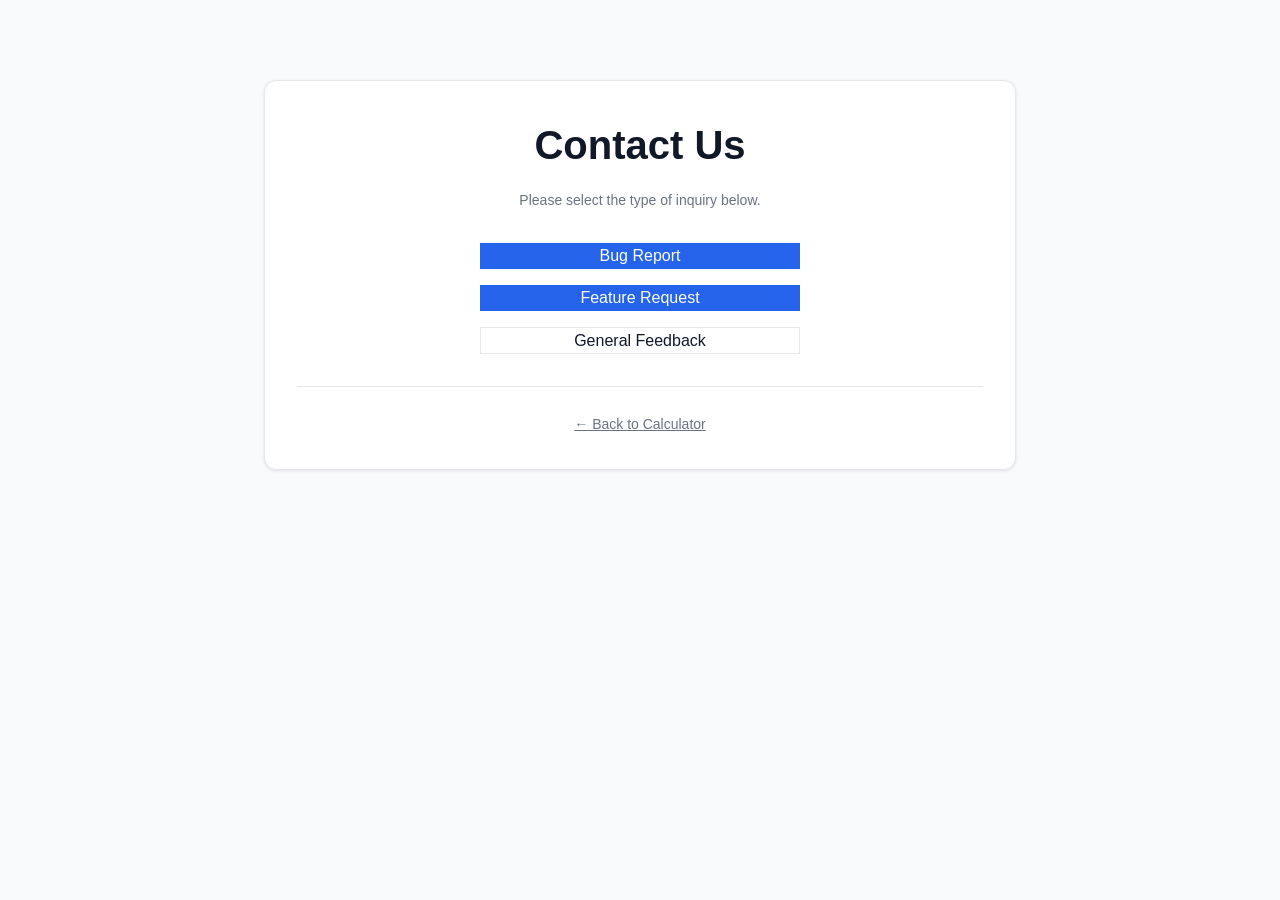
==== contact.html @ 04402917 "Add files via upload" ====
<!DOCTYPE html>
<html lang="en">
<head>
    <meta charset="UTF-8">
    <meta name="viewport" content="width=device-width, initial-scale=1.0">
    <title>Contact Us — Rivlosys Tools</title>
    <meta name="robots" content="noindex">
    <link rel="stylesheet" href="style.css">
</head>
<body class="light-mode">
    <main class="container" style="padding-top: 5rem; text-align: center;">
        <div class="card">
            <h1>Contact Us</h1>
            <p class="muted" style="margin-bottom: 2rem;">Please select the type of inquiry below.</p>
            <div style="display: flex; flex-direction: column; gap: 1rem; max-width: 320px; margin: 0 auto;">
                <a href="mailto:helpinbx@gmail.com?subject=Bug Report" class="primary-btn" style="text-decoration:none;">Bug Report</a>
                <a href="mailto:helpinbx@gmail.com?subject=Feature Request" class="primary-btn" style="text-decoration:none;">Feature Request</a>
                <a href="mailto:helpinbx@gmail.com?subject=General Feedback" class="secondary-btn" style="text-decoration:none;">General Feedback</a>
            </div>
            <div style="margin-top: 2rem; border-top: 1px solid var(--border); padding-top: 1.5rem;">
                <a href="index.html" class="muted">← Back to Calculator</a>
            </div>
        </div>
    </main>
</body>
</html>
---- style.css ----
:root {
    --primary: #2563eb;
    --primary-hover: #1d4ed8;
    --bg: #f9fafb;
    --card-bg: #ffffff;
    --text: #111827;
    --text-muted: #6b7280;
    --border: #e5e7eb;
    --radius: 12px;
}

body.dark-mode {
    --bg: #0f172a;
    --card-bg: #1e293b;
    --text: #f8fafc;
    --text-muted: #94a3b8;
    --border: #334155;
}

* { box-sizing: border-box; margin: 0; padding: 0; }
body { font-family: 'Inter', sans-serif; background: var(--bg); color: var(--text); line-height: 1.6; transition: background 0.3s ease; }
.container { max-width: 800px; margin: 0 auto; padding: 0 1.5rem; }

header { background: var(--card-bg); border-bottom: 1px solid var(--border); padding: 0.75rem 0; }
nav { display: flex; justify-content: space-between; align-items: center; }
.logo { display: flex; align-items: center; gap: 0.5rem; font-weight: 600; }

.hero { text-align: center; padding: 3.5rem 0 2.5rem; }
h1 { font-size: 2.5rem; font-weight: 700; margin-bottom: 0.75rem; transition: opacity 0.3s; }
.trust-bar { display: inline-flex; align-items: center; gap: 0.5rem; color: var(--text-muted); font-size: 0.875rem; border: 1px solid var(--border); padding: 0.25rem 0.75rem; border-radius: 99px; }

.card { background: var(--card-bg); border: 1px solid var(--border); border-radius: var(--radius); padding: 2rem; box-shadow: 0 1px 3px rgba(0,0,0,0.1); }
.input-grid { display: grid; grid-template-columns: repeat(auto-fit, minmax(200px, 1fr)); gap: 1.5rem; margin-bottom: 2rem; }
.input-group label { display: block; font-size: 0.875rem; font-weight: 500; margin-bottom: 0.5rem; }

.input-wrapper { position: relative; display: flex; }
input, select { width: 100%; padding: 0.75rem 1rem; border: 1px solid var(--border); border-radius: 8px; background: var(--card-bg); color: var(--text); font-size: 1rem; transition: border-color 0.2s; }
input:focus, select:focus { outline: none; border-color: var(--primary); box-shadow: 0 0 0 2px rgba(37, 99, 235, 0.1); }

#paste-btn { position: absolute; right: 0.5rem; top: 50%; transform: translateY(-50%); background: transparent; border: none; color: var(--text-muted); cursor: pointer; height: 32px; width: 32px; display: flex; align-items: center; justify-content: center; }

.actions { display: flex; gap: 1rem; }
button { min-height: 44px; padding: 0 1.5rem; border-radius: 8px; font-weight: 600; cursor: pointer; transition: opacity 0.2s, transform 0.1s; display: inline-flex; align-items: center; justify-content: center; gap: 0.5rem; }
button:active { transform: scale(0.98); }

button.primary-btn:hover { background: var(--primary-hover); }
.primary-btn { background: var(--primary); color: white; border: none; flex: 2; }
.primary-btn:disabled { opacity: 0.5; cursor: not-allowed; pointer-events: none; }
.secondary-btn { background: transparent; border: 1px solid var(--border); color: var(--text); flex: 1; }

.skeleton { min-height: 250px; background: var(--border); border-radius: var(--radius); margin: 2rem 0; animation: pulse 1.5s infinite; }
@keyframes pulse { 0%, 100% { opacity: 0.5; } 50% { opacity: 0.8; } }

.result-card { text-align: center; background: var(--card-bg); border: 1px solid var(--border); border-radius: var(--radius); padding: 2.5rem; margin: 2rem 0; }
.badge { display: inline-block; padding: 0.25rem 0.75rem; background: var(--bg); border: 1px solid var(--border); border-radius: 99px; font-size: 0.75rem; margin-top: 1rem; }

.export-tools { display: flex; justify-content: center; gap: 0.75rem; margin: 1.5rem 0; }
.icon-btn { width: 44px; height: 44px; background: transparent; border: 1px solid var(--border); color: var(--text); padding: 0; }

.feedback-row { border-top: 1px solid var(--border); padding-top: 1.5rem; margin-top: 1.5rem; display: flex; flex-direction: column; align-items: center; gap: 1rem; }
.fb-btn { height: 40px; padding: 0 1rem; background: transparent; border: 1px solid var(--border); color: var(--text); font-size: 0.875rem; }

.bmc-btn { background: #FFDD00; color: #000; padding: 0.75rem 1.5rem; border-radius: 12px; text-decoration: none; font-weight: 700; margin-top: 2rem; display: inline-flex; align-items: center; gap: 0.5rem; }
.tagline { font-size: 0.8rem; color: var(--text-muted); margin-top: 0.5rem; }

.history-section { margin-top: 3rem; }
.section-title { font-size: 1rem; margin-bottom: 1rem; display: flex; align-items: center; gap: 0.5rem; }
.chips-container { display: flex; flex-wrap: wrap; gap: 0.5rem; }
.chip { padding: 0.4rem 0.8rem; background: var(--card-bg); border: 1px solid var(--border); border-radius: 99px; font-size: 0.8rem; }

footer { margin-top: 5rem; padding: 3rem 0; border-top: 1px solid var(--border); background: var(--card-bg); }
.footer-grid { display: flex; justify-content: space-between; flex-wrap: wrap; gap: 2rem; }
.footer-links a { color: var(--text-muted); text-decoration: none; font-size: 0.9rem; margin-left: 1.5rem; }

.hidden { display: none !important; }
.muted { color: var(--text-muted); font-size: 0.875rem; }

@media (max-width: 600px) {
    h1 { font-size: 1.8rem; }
    .actions { flex-direction: column; }
    .footer-grid { flex-direction: column; text-align: center; }
    .footer-links a { margin: 0 0.5rem; }
}
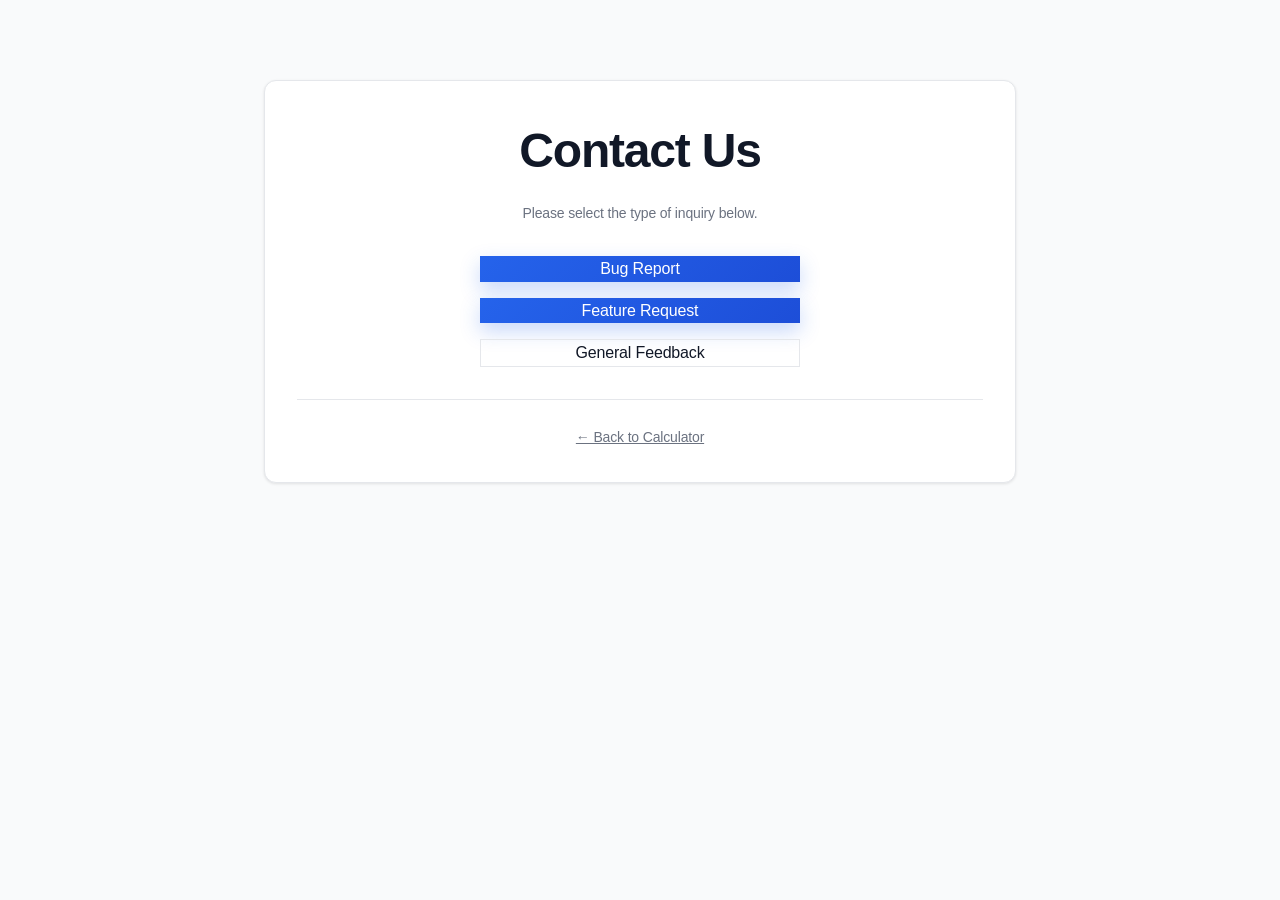
==== commit 28c59691: "Add files via upload" ====
--- a/contact.html
+++ b/contact.html
@@ -3,6 +3,18 @@
 <head>
     <meta charset="UTF-8">
     <meta name="viewport" content="width=device-width, initial-scale=1.0">
+    <!-- Google tag (gtag.js) -->
+    <script async src="https://www.googletagmanager.com/gtag/js?id=G-1VDXWTL2CJ"></script>
+    <script>
+      window.dataLayer = window.dataLayer || [];
+      function gtag(){dataLayer.push(arguments);}
+      gtag('js', new Date());
+
+      gtag('config', 'G-1VDXWTL2CJ');
+    </script>
+    <!-- Favicon -->
+    <link rel="icon" type="image/svg+xml" href="favicon.svg">
+    <link rel="apple-touch-icon" href="favicon.svg">
     <title>Contact Us — Rivlosys Tools</title>
     <meta name="robots" content="noindex">
     <link rel="stylesheet" href="style.css">
--- a/style.css
+++ b/style.css
@@ -18,24 +18,70 @@
 }
 
 * { box-sizing: border-box; margin: 0; padding: 0; }
-body { font-family: 'Inter', sans-serif; background: var(--bg); color: var(--text); line-height: 1.6; transition: background 0.3s ease; }
+body { 
+    font-family: 'Inter', sans-serif; 
+    background: var(--bg); 
+    color: var(--text); 
+    line-height: 1.6; 
+    transition: background 0.3s ease; 
+    font-feature-settings: "cv02", "cv03", "cv04", "cv11";
+    letter-spacing: -0.01em;
+}
 .container { max-width: 800px; margin: 0 auto; padding: 0 1.5rem; }
 
 header { background: var(--card-bg); border-bottom: 1px solid var(--border); padding: 0.75rem 0; }
 nav { display: flex; justify-content: space-between; align-items: center; }
-.logo { display: flex; align-items: center; gap: 0.5rem; font-weight: 600; }
-
-.hero { text-align: center; padding: 3.5rem 0 2.5rem; }
-h1 { font-size: 2.5rem; font-weight: 700; margin-bottom: 0.75rem; transition: opacity 0.3s; }
-.trust-bar { display: inline-flex; align-items: center; gap: 0.5rem; color: var(--text-muted); font-size: 0.875rem; border: 1px solid var(--border); padding: 0.25rem 0.75rem; border-radius: 99px; }
+.logo { display: flex; align-items: center; gap: 0.6rem; font-weight: 600; }
+.logo svg { flex-shrink: 0; }
+
+.hero { text-align: center; padding: 4rem 0 3rem; }
+h1 { font-size: 3rem; font-weight: 800; margin-bottom: 0.75rem; transition: opacity 0.3s; letter-spacing: -0.025em; }
+.hero-sub { font-size: 1.25rem; color: var(--text-muted); margin-bottom: 1.5rem; }
+.hook-line {
+    font-weight: 600;
+    color: var(--primary);
+    margin-bottom: 2rem;
+    font-size: 1.1rem;
+    animation: fadeIn 0.8s ease-out;
+}
+.trust-bar { display: inline-flex; align-items: center; gap: 0.75rem; color: var(--text-muted); font-size: 0.875rem; border: 1px solid var(--border); padding: 0.25rem 0.75rem; border-radius: 99px; }
+.trust-bar span:not(:last-child)::after { content: "·"; margin-left: 0.75rem; opacity: 0.5; }
 
 .card { background: var(--card-bg); border: 1px solid var(--border); border-radius: var(--radius); padding: 2rem; box-shadow: 0 1px 3px rgba(0,0,0,0.1); }
 .input-grid { display: grid; grid-template-columns: repeat(auto-fit, minmax(200px, 1fr)); gap: 1.5rem; margin-bottom: 2rem; }
 .input-group label { display: block; font-size: 0.875rem; font-weight: 500; margin-bottom: 0.5rem; }
 
+.step-nav {
+    display: flex;
+    gap: 1.5rem;
+    margin-bottom: 2rem;
+    border-bottom: 1px solid var(--border);
+}
+.step-item {
+    padding-bottom: 0.75rem;
+    font-weight: 600;
+    background: none;
+    border: none;
+    color: var(--text-muted);
+    cursor: pointer;
+    border-bottom: 2px solid transparent;
+    transition: 0.2s;
+}
+.step-item.active {
+    color: var(--primary);
+    border-bottom-color: var(--primary);
+}
+.step-item:disabled { opacity: 0.4; cursor: not-allowed; }
+
+.tabs { display: flex; gap: 0.5rem; margin-bottom: 1.5rem; border-bottom: 1px solid var(--border); padding-bottom: 1rem; }
+.tab-btn { background: none; border: none; padding: 0.5rem 1rem; font-size: 0.875rem; color: var(--text-muted); border-radius: 6px; cursor: pointer; transition: 0.2s; }
+.tab-btn.active { background: var(--bg); color: var(--primary); font-weight: 600; }
+.tab-btn:hover:not(.active) { background: var(--border); color: var(--text); }
+
 .input-wrapper { position: relative; display: flex; }
-input, select { width: 100%; padding: 0.75rem 1rem; border: 1px solid var(--border); border-radius: 8px; background: var(--card-bg); color: var(--text); font-size: 1rem; transition: border-color 0.2s; }
+input, select { width: 100%; padding: 0.75rem 1rem; border: 1px solid var(--border); border-radius: 8px; background: var(--card-bg); color: var(--text); font-size: 1rem; transition: border-color 0.2s; appearance: none; -webkit-appearance: none; }
 input:focus, select:focus { outline: none; border-color: var(--primary); box-shadow: 0 0 0 2px rgba(37, 99, 235, 0.1); }
+select { background-image: url("data:image/svg+xml,%3Csvg xmlns='http://www.w3.org/2000/svg' fill='none' viewBox='0 0 24 24' stroke='currentColor'%3E%3Cpath stroke-linecap='round' stroke-linejoin='round' stroke-width='2' d='M19 9l-7 7-7-7'%3E%3C/path%3E%3C/svg%3E"); background-repeat: no-repeat; background-position: right 0.75rem center; background-size: 1rem; padding-right: 2.5rem; }
 
 #paste-btn { position: absolute; right: 0.5rem; top: 50%; transform: translateY(-50%); background: transparent; border: none; color: var(--text-muted); cursor: pointer; height: 32px; width: 32px; display: flex; align-items: center; justify-content: center; }
 
@@ -44,21 +90,106 @@
 button:active { transform: scale(0.98); }
 
 button.primary-btn:hover { background: var(--primary-hover); }
-.primary-btn { background: var(--primary); color: white; border: none; flex: 2; }
+button.secondary-btn:hover { background: var(--bg); border-color: var(--primary); color: var(--primary); transform: translateY(-1px); }
+.primary-btn { 
+    background: linear-gradient(135deg, #2563eb, #1d4ed8); 
+    color: white; 
+    border: none; 
+    flex: 2; 
+    box-shadow: 0 8px 20px rgba(37, 99, 235, 0.25);
+}
+.primary-btn:hover { transform: translateY(-1px); }
 .primary-btn:disabled { opacity: 0.5; cursor: not-allowed; pointer-events: none; }
 .secondary-btn { background: transparent; border: 1px solid var(--border); color: var(--text); flex: 1; }
 
 .skeleton { min-height: 250px; background: var(--border); border-radius: var(--radius); margin: 2rem 0; animation: pulse 1.5s infinite; }
 @keyframes pulse { 0%, 100% { opacity: 0.5; } 50% { opacity: 0.8; } }
 
-.result-card { text-align: center; background: var(--card-bg); border: 1px solid var(--border); border-radius: var(--radius); padding: 2.5rem; margin: 2rem 0; }
+.result-card { display: flex; flex-direction: column; gap: 1.25rem; text-align: center; background: var(--card-bg); border: 1px solid var(--border); border-radius: var(--radius); padding: 1.5rem; margin: 2rem 0; width: 100%; }
+.insight-headline {
+    font-size: 1.15rem;
+    font-weight: 600;
+    color: #ef4444;
+    padding: 0.75rem;
+    background: rgba(239, 68, 68, 0.08);
+    border-radius: 8px;
+}
+#result-text {
+    font-variant-numeric: tabular-nums;
+    font-size: 1.5rem;
+    font-weight: 700;
+    color: var(--primary);
+    margin-bottom: 0.5rem;
+    line-height: 1.3;
+}
+
+.keep-rate-line {
+    font-size: 1.1rem;
+    font-weight: 500;
+    color: var(--text);
+    margin-top: 0.25rem;
+}
+
+.insight-line {
+    margin-top: 1.5rem;
+    font-weight: 500;
+    color: var(--primary);
+}
+
+.result-breakdown {
+    width: 100%;
+    text-align: left;
+}
+.breakdown-table {
+    width: 100%;
+    border-collapse: collapse;
+    text-align: left;
+}
+
+.result-note {
+    margin-top: 1.5rem;
+    font-size: 0.85rem;
+}
+
+.reverse-cta { margin-top: 1rem; }
+.reverse-cta .secondary-btn { width: 100%; }
+
+/* Breakdown table styling */
+.breakdown-table td {
+    padding: 0.4rem 0.5rem;
+    font-size: 0.875rem;
+    vertical-align: top;
+    border-bottom: 1px solid var(--border);
+}
+.breakdown-table td:last-child {
+    text-align: right;
+    white-space: nowrap;
+}
+.breakdown-table .total-row td {
+    border-bottom: none;
+    padding-top: 0.6rem;
+}
+
 .badge { display: inline-block; padding: 0.25rem 0.75rem; background: var(--bg); border: 1px solid var(--border); border-radius: 99px; font-size: 0.75rem; margin-top: 1rem; }
 
 .export-tools { display: flex; justify-content: center; gap: 0.75rem; margin: 1.5rem 0; }
-.icon-btn { width: 44px; height: 44px; background: transparent; border: 1px solid var(--border); color: var(--text); padding: 0; }
+.icon-btn { width: 44px; height: 44px; background: var(--card-bg); border: 1px solid var(--border); color: var(--text); padding: 0; }
+.icon-btn:hover { background: var(--bg); border-color: var(--primary); color: var(--primary); }
 
 .feedback-row { border-top: 1px solid var(--border); padding-top: 1.5rem; margin-top: 1.5rem; display: flex; flex-direction: column; align-items: center; gap: 1rem; }
+.feedback-btns { display: flex; gap: 0.75rem; }
 .fb-btn { height: 40px; padding: 0 1rem; background: transparent; border: 1px solid var(--border); color: var(--text); font-size: 0.875rem; }
+
+.error-text { color: #ef4444; font-size: 0.875rem; margin-top: 0.75rem; text-align: center; }
+
+#result-area {
+    min-width: 0;
+}
+.compare-box { 
+    margin-top: 1.5rem; 
+    text-align: center; 
+    padding: 1rem 0;
+}
 
 .bmc-btn { background: #FFDD00; color: #000; padding: 0.75rem 1.5rem; border-radius: 12px; text-decoration: none; font-weight: 700; margin-top: 2rem; display: inline-flex; align-items: center; gap: 0.5rem; }
 .tagline { font-size: 0.8rem; color: var(--text-muted); margin-top: 0.5rem; }
@@ -66,18 +197,174 @@
 .history-section { margin-top: 3rem; }
 .section-title { font-size: 1rem; margin-bottom: 1rem; display: flex; align-items: center; gap: 0.5rem; }
 .chips-container { display: flex; flex-wrap: wrap; gap: 0.5rem; }
-.chip { padding: 0.4rem 0.8rem; background: var(--card-bg); border: 1px solid var(--border); border-radius: 99px; font-size: 0.8rem; }
+.chip { padding: 0.4rem 0.8rem; background: var(--card-bg); border: 1px solid var(--border); border-radius: 99px; font-size: 0.8rem; cursor: pointer; transition: all 0.2s; }
+.chip {
+    max-width: 180px;
+    white-space: nowrap;
+    overflow: hidden;
+    text-overflow: ellipsis;
+}
+.chip:hover { border-color: var(--primary); color: var(--primary); background: rgba(37, 99, 235, 0.05); transform: translateY(-1px); }
+
+.content-seo { padding: 4rem 0; }
+.seo-text h2 { font-size: 1.75rem; margin-bottom: 1.25rem; font-weight: 700; }
+.seo-text h3 { font-size: 1.25rem; margin: 2rem 0 1rem; font-weight: 600; }
+.seo-text p { color: var(--text-muted); margin-bottom: 1rem; }
+
+.icon-btn svg, .primary-btn svg, .secondary-btn svg {
+    transition: transform 0.2s ease;
+}
+.icon-btn:hover svg, .primary-btn:hover svg {
+    transform: scale(1.1);
+}
+
+#sticky-cta {
+    position: fixed;
+    bottom: 1.5rem;
+    left: 1.5rem;
+    right: 1.5rem;
+    z-index: 100;
+    box-shadow: 0 10px 25px rgba(37, 99, 235, 0.4);
+    display: none;
+}
+
+@media (max-width: 600px) {
+    #sticky-cta.show {
+        display: flex;
+    }
+}
+
+.faq-section { margin-top: 3rem; }
+.faq-section h3 { margin-bottom: 1.5rem; }
+details { border-bottom: 1px solid var(--border); padding: 1rem 0; cursor: pointer; }
+summary { font-weight: 600; list-style: none; display: flex; justify-content: space-between; align-items: center; }
+details p { margin-top: 0.75rem; color: var(--text-muted); }
+
+.link-grid { 
+    display: grid;
+    grid-template-columns: repeat(auto-fit, minmax(200px, 1fr));
+    gap: 2rem;
+    margin-top: 4rem; 
+    padding: 2rem; 
+    background: var(--card-bg); 
+    border: 1px solid var(--border); 
+    border-radius: var(--radius); 
+}
+.grid-item { border-right: 1px solid var(--border); padding-right: 1rem; }
+.grid-item:last-child { border-right: none; padding-right: 0; }
+.grid-item h4 { 
+    margin-bottom: 1rem; 
+    font-size: 0.8rem; 
+    color: var(--text); 
+    text-transform: uppercase;
+    letter-spacing: 0.05em;
+    font-weight: 700;
+}
+.grid-item a { display: block; color: var(--text-muted); text-decoration: none; font-size: 0.875rem; margin-bottom: 0.35rem; }
+.grid-item a:hover { color: var(--primary); text-decoration: underline; }
 
 footer { margin-top: 5rem; padding: 3rem 0; border-top: 1px solid var(--border); background: var(--card-bg); }
-.footer-grid { display: flex; justify-content: space-between; flex-wrap: wrap; gap: 2rem; }
+.footer-content { display: flex; justify-content: space-between; flex-wrap: wrap; gap: 2rem; align-items: start; }
+.footer-brand { display: flex; flex-direction: column; gap: 1rem; }
+.footer-tools-links { display: flex; flex-direction: column; gap: 0.4rem; font-size: 0.9rem; }
+.footer-tools-links a { color: var(--text-muted); text-decoration: none; }
+.footer-tools-links a:hover { color: var(--primary); }
 .footer-links a { color: var(--text-muted); text-decoration: none; font-size: 0.9rem; margin-left: 1.5rem; }
+
+@keyframes fadeIn {
+    from { opacity: 0; transform: translateY(10px); }
+    to { opacity: 1; transform: translateY(0); }
+}
 
 .hidden { display: none !important; }
 .muted { color: var(--text-muted); font-size: 0.875rem; }
+
+/* Iframe Embedding Utility */
+body.is-iframe header, 
+body.is-iframe footer, 
+body.is-iframe .hero, 
+body.is-iframe .content-seo, 
+body.is-iframe .history-section, 
+body.is-iframe .faq-section, 
+body.is-iframe .link-grid, 
+body.is-iframe #sticky-cta {
+    display: none !important;
+}
+body.is-iframe main { padding: 0; }
+body.is-iframe .card { border: none; box-shadow: none; padding: 0; }
 
 @media (max-width: 600px) {
     h1 { font-size: 1.8rem; }
     .actions { flex-direction: column; }
+    .link-grid { grid-template-columns: 1fr; }
+    .grid-item { border-right: none; padding-right: 0; border-bottom: 1px solid var(--border); padding-bottom: 1.5rem; }
+    .grid-item:last-child { border-bottom: none; padding-bottom: 0; }
     .footer-grid { flex-direction: column; text-align: center; }
     .footer-links a { margin: 0 0.5rem; }
 }
+
+/* KPI Display Cards */
+.results-grid {
+    display: grid;
+    grid-template-columns: 1fr;
+    gap: 1rem;
+    margin-bottom: 1.5rem;
+    width: 100%;
+}
+.primary-metric {
+    grid-column: span 1;
+    background: rgba(37, 99, 235, 0.06);
+    border: 1px solid var(--primary, #2563eb);
+}
+.metric-card {
+    padding: 1.25rem;
+    border-radius: 8px;
+    background: #f8fafc;
+    display: flex;
+    flex-direction: column;
+    gap: 0.25rem;
+    box-shadow: 0 1px 3px rgba(0,0,0,0.05);
+}
+.dark-mode .metric-card { background: #1e293b; }
+.metric-label { font-size: 0.85rem; color: var(--text-muted); font-weight: 500; text-transform: uppercase; letter-spacing: 0.05em; }
+.metric-value { font-size: 1.6rem; font-weight: 600; color: var(--text); }
+.keep-rate-line { font-weight: 600; font-size: 1.2rem; margin: 1rem 0; text-align: center; color: var(--primary); width: 100%; }
+
+/* Visualization Metric Rows Framework */
+.viz-container {
+    display: flex;
+    flex-direction: column;
+    gap: 1.25rem;
+    width: 100%;
+    background: #f8fafc;
+    padding: 1.5rem;
+    border-radius: 8px;
+    border: 1px solid #e2e8f0;
+    box-sizing: border-box;
+}
+.dark-mode .viz-container {
+    background: #1e293b;
+    border-color: #334155;
+}
+.viz-row {
+    display: grid !important;
+    grid-template-columns: 45px 1fr 55px !important;
+    align-items: center;
+    gap: 1rem;
+    width: 100%;
+}
+.viz-label { font-weight: 500; font-size: 0.9rem; color: var(--text); text-align: left; width: auto; }
+.viz-bar-bg { width: 100%; height: 14px; background: #e2e8f0; border-radius: 7px; overflow: hidden; position: relative; }
+.dark-mode .viz-bar-bg { background: #334155; }
+.viz-bar-fill { height: 100%; border-radius: 7px; transition: width 0.4s ease; }
+.viz-bar-fill.keep { background: #10b981; }
+.viz-bar-fill.tax { background: #f43f5e; }
+.viz-percent { text-align: right; font-weight: 600; font-size: 0.9rem; color: var(--text); width: auto; }
+
+/* Footer Adaptive Grid */
+.footer-grid { display: grid; grid-template-columns: 1fr; gap: 1rem; text-align: center; }
+@media (min-width: 600px) {
+    .footer-grid { grid-template-columns: auto 1fr; text-align: left; }
+    .footer-links { justify-self: end; display: grid; grid-auto-flow: column; gap: 1.5rem; }
+    .footer-links a { margin-left: 0; }
+}
